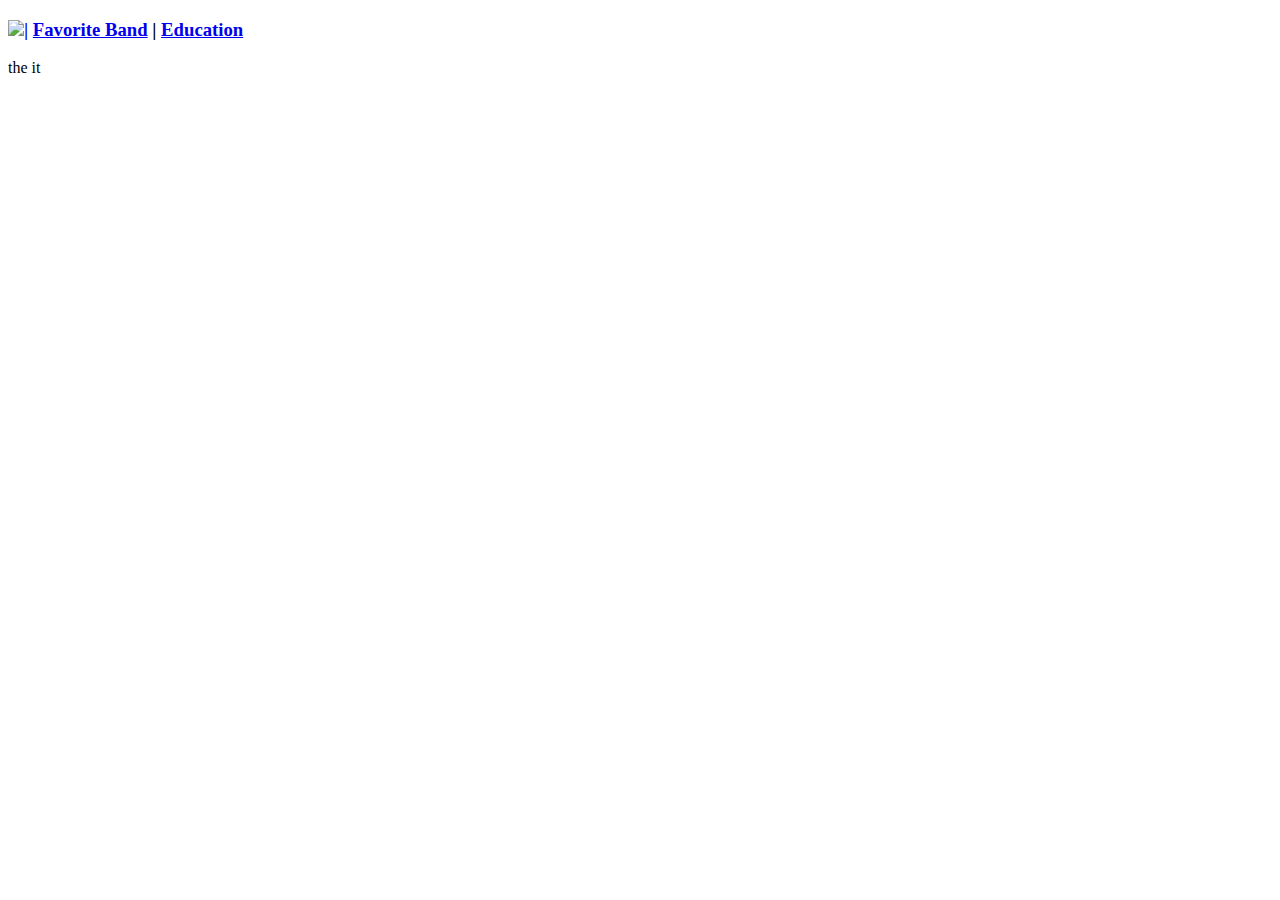
==== Education.html @ 5bfe9d0f "Changed file names" ====
<!DOCTYPE html>
<html lang="en">
<head>
    <meta charset="UTF-8">
    <meta name="viewport" content="width=device-width, initial-scale=1.0">
    <title>Cock</title>
    <h3>
        <a href="index.html"><img src="Blastoffff.jpg" width="25">|</a>
        <a href="FavoriteBand.html">Favorite Band</a> | 
        <a href="Education.html">Education</a></a>
    </h3>
</head>
<body>
    <p>the it</p>
</body>
</html>
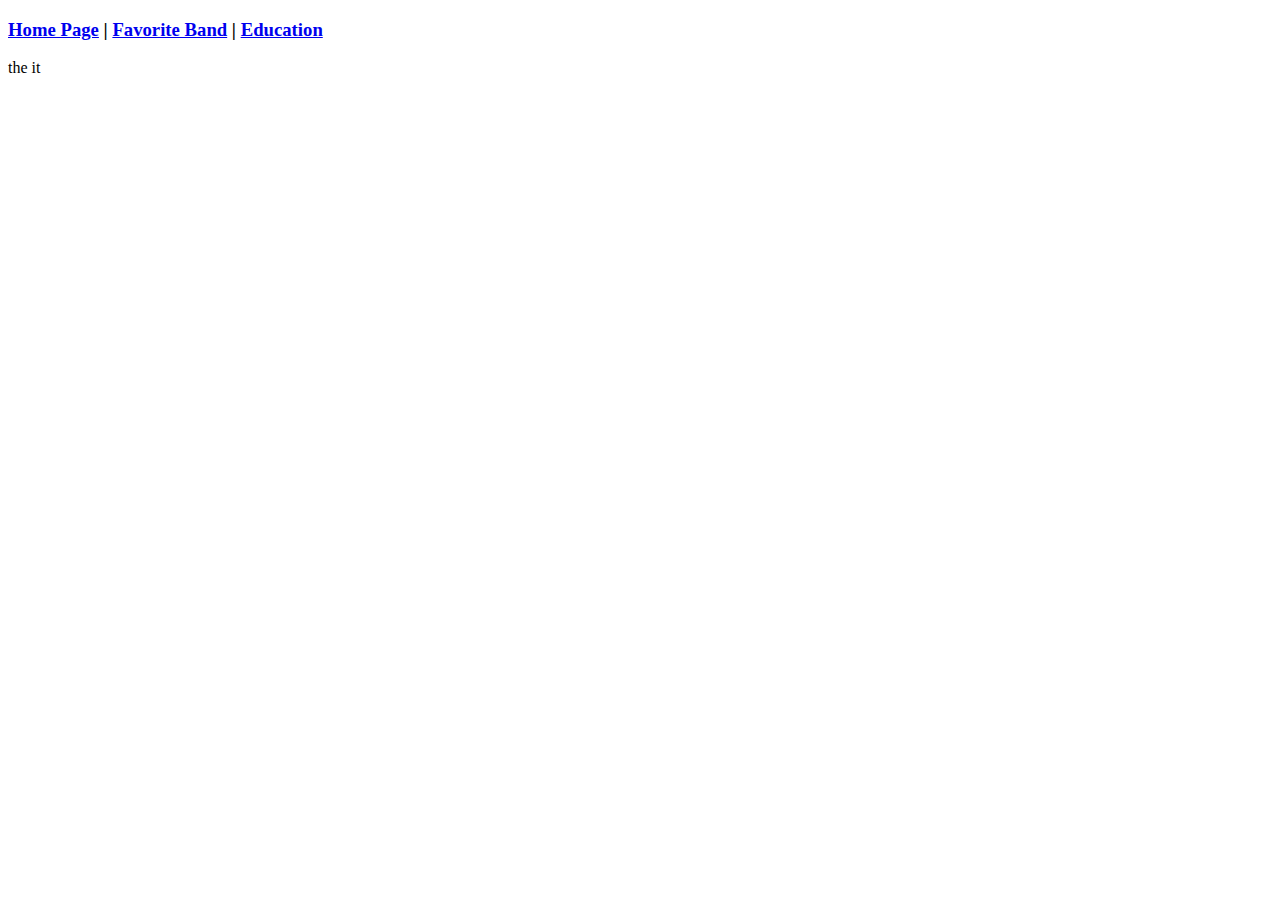
==== commit 3806b1c9: "headers changed" ====
--- a/Education.html
+++ b/Education.html
@@ -5,7 +5,7 @@
     <meta name="viewport" content="width=device-width, initial-scale=1.0">
     <title>Cock</title>
     <h3>
-        <a href="index.html"><img src="Blastoffff.jpg" width="25">|</a>
+        <a href="index.html">Home Page</a> | 
         <a href="FavoriteBand.html">Favorite Band</a> | 
         <a href="Education.html">Education</a></a>
     </h3>
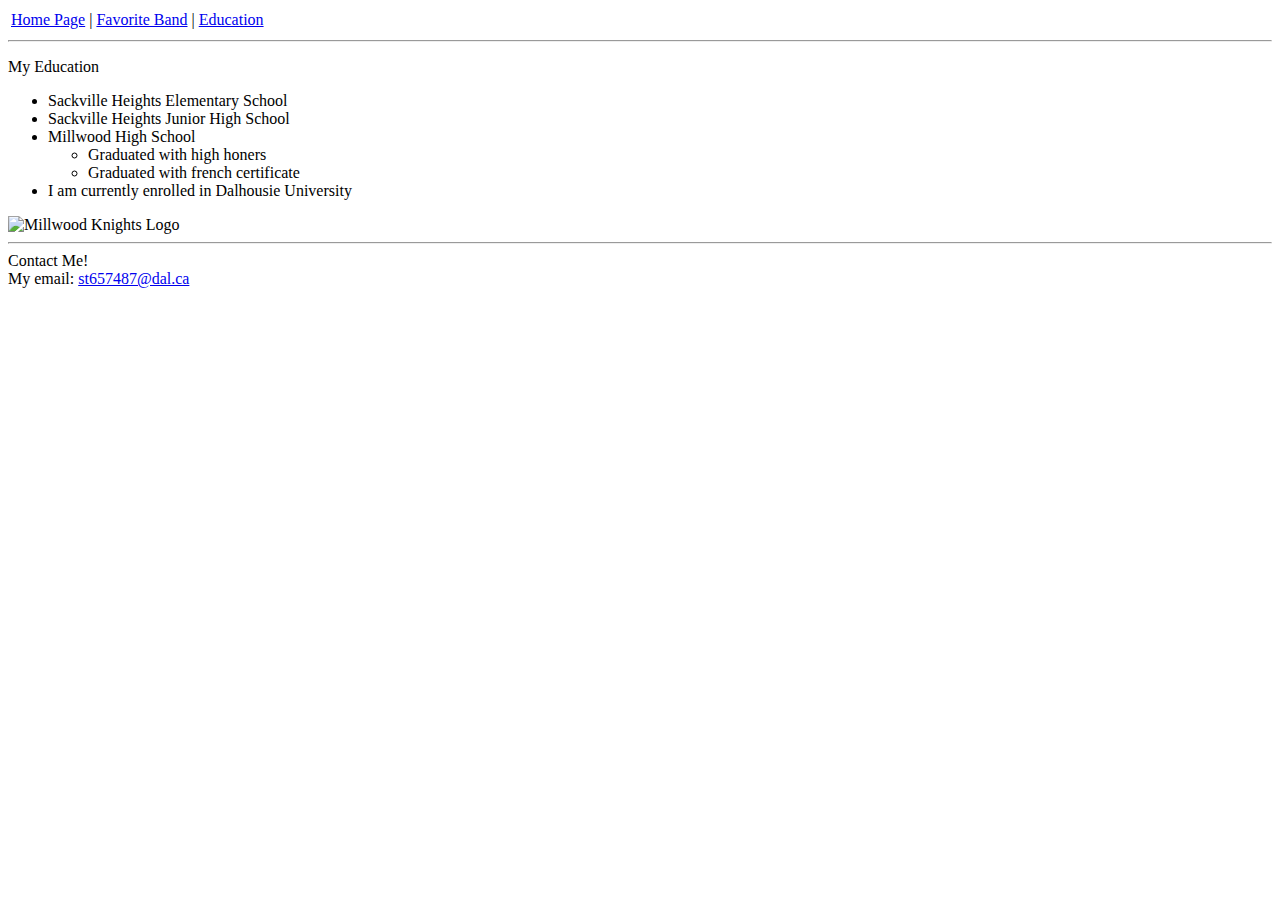
==== commit c695e447: "finished education" ====
--- a/Education.html
+++ b/Education.html
@@ -3,14 +3,38 @@
 <head>
     <meta charset="UTF-8">
     <meta name="viewport" content="width=device-width, initial-scale=1.0">
-    <title>Cock</title>
-    <h3>
-        <a href="index.html">Home Page</a> | 
-        <a href="FavoriteBand.html">Favorite Band</a> | 
-        <a href="Education.html">Education</a></a>
-    </h3>
+    <title>The website</title>
+    <link rel="icon" href="Blastoffff.jpg">
+    <table>
+        <tr>
+        <td><a href="index.html">Home Page</a> |</td>
+        <td><a href="FavoriteBand.html">Favorite Band</a> | </td>
+        <td><a href="Education.html">Education</a></td>
+        </tr>
+    </table>
+    <hr>
 </head>
+
+
 <body>
-    <p>the it</p>
+    <p>My Education</p>
+    <ul>
+        <li>Sackville Heights Elementary School</li>
+        <li>Sackville Heights Junior High School</li>
+        <li>Millwood High School</li>
+            <ul>
+            <li>Graduated with high honers</li>
+            <li>Graduated with french certificate</li>
+            </ul>
+            <li>I am currently enrolled in Dalhousie University</li>
+    </ul>
+    <img src="https://mlh.hrce.ca/sites/default/files/styles/logo/public/websites/mlh.hrsb.ca/logo/millwood_logo.jpg?itok=Cq63rYcf" alt="Millwood Knights Logo" width="250" height="250">
 </body>
+
+
+
+<footer>
+    <hr>
+    <p1>Contact Me!<br>My email: <a href="mailto: st657487@dal.ca">st657487@dal.ca</p1>
+</footer>
 </html>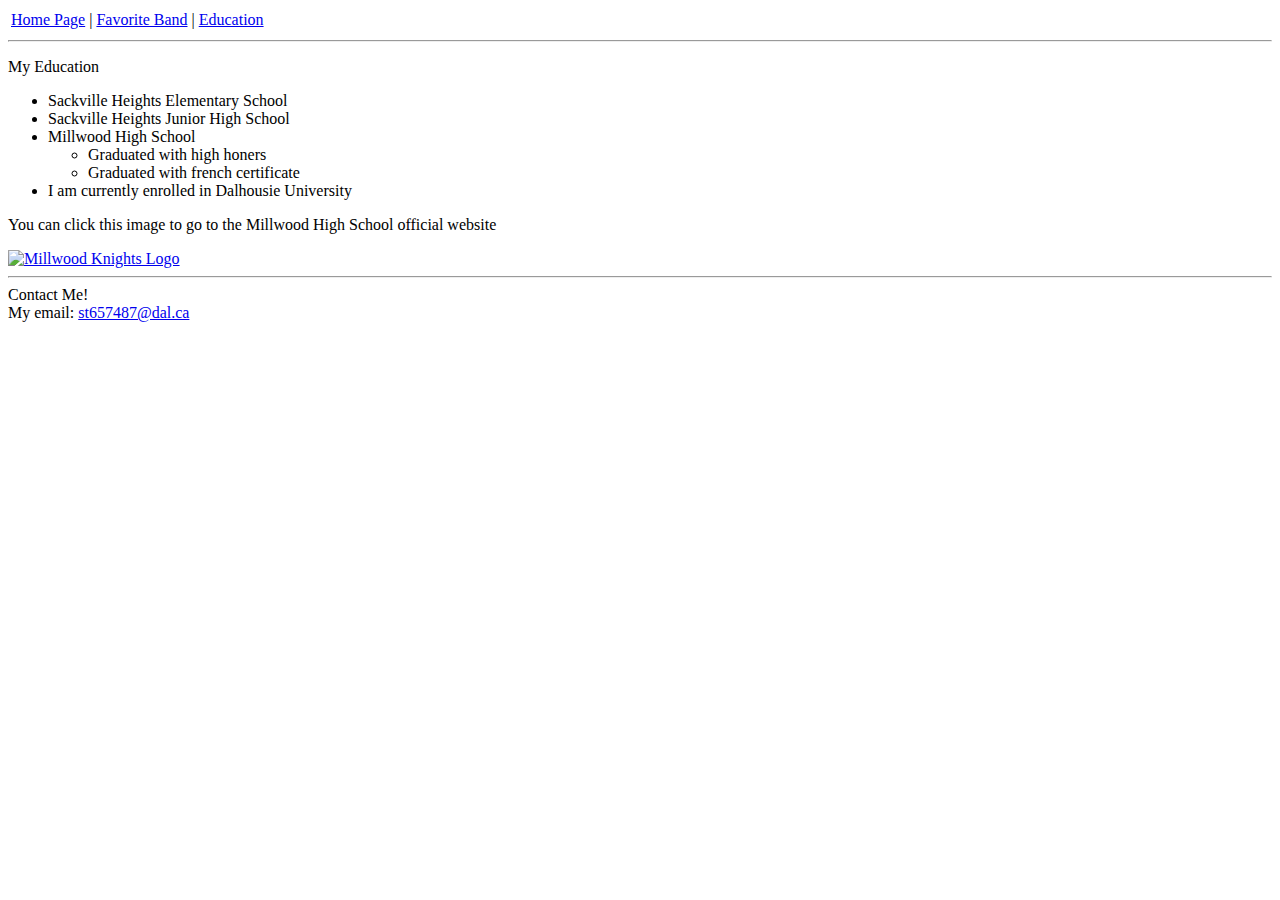
==== commit fd0de074: "completed code/citations" ====
--- a/Education.html
+++ b/Education.html
@@ -28,7 +28,9 @@
             </ul>
             <li>I am currently enrolled in Dalhousie University</li>
     </ul>
-    <img src="https://mlh.hrce.ca/sites/default/files/styles/logo/public/websites/mlh.hrsb.ca/logo/millwood_logo.jpg?itok=Cq63rYcf" alt="Millwood Knights Logo" width="250" height="250">
+    <p>You can click this image to go to the Millwood High School official website</p>
+    <a href="https://mlh.hrce.ca/"><img src="https://mlh.hrce.ca/sites/default/files/styles/logo/public/websites/mlh.hrsb.ca/logo/millwood_logo.jpg?itok=Cq63rYcf" alt="Millwood Knights Logo" width="250" height="250"></a>
+    
 </body>
 
 
